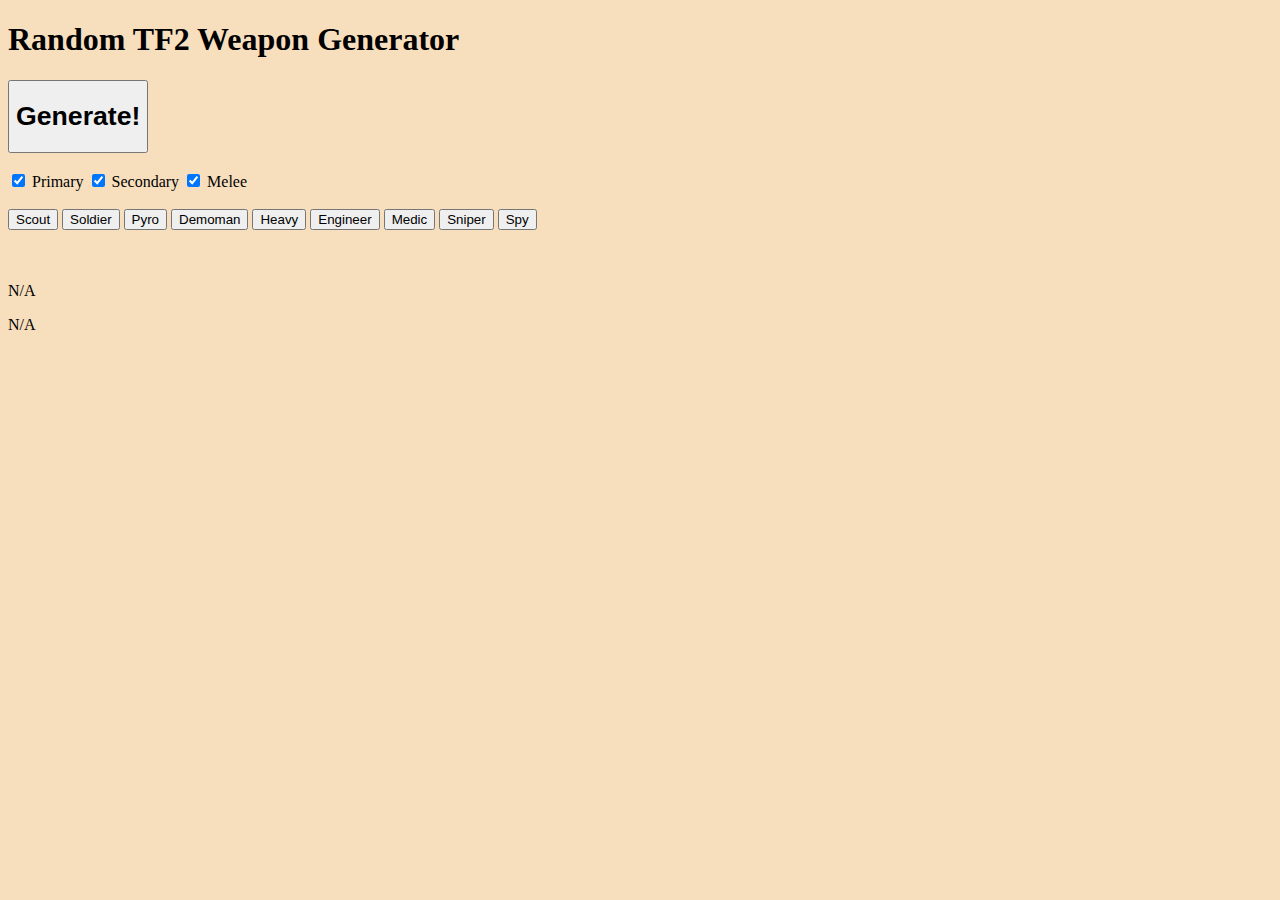
==== index.html @ fe044178 "Rename html/index.html to index.html" ====
<!DOCTYPE html>
<head>
    <title>Random TF2 Weapon Generator</title>
    <link rel="stylesheet" href="style.css">
</head>
<body style="background-color: rgba(243, 208, 158, 0.671);">
    <h1 id="title" class="center build">Random TF2 Weapon Generator</h1>

    <div id="outer" class="generator">
        <button id="inner" class="gen build" onclick="randomItem()"><h1 id="texter">Generate!</h1></button>
    </div>
    
    <br>
    
    <div id="slot" class="outer">
        
        <input type="checkbox" id="pri" name="first_item" value="1" class="padded" checked="true"/>
        <label for="pri" class="sel professor">Primary</label>
        
        <input type="checkbox" id="sec" name="first_item" class="padded" value="2" checked="true"/>
        <label for="sec" class="sel professor">Secondary</label>
        
        <input type="checkbox" id="mel" name="first_item" class="padded" value="3" checked="true"/>
        <label for="mel" class="sel professor">Melee</label>

    </div>

    <br>
    
    <div id="outer" class="classes">
        <button class="bigbutton inner secondary" id="sco" onclick="randomClassItem('Scout')">Scout</button>
        <button class="bigbutton inner secondary" id="sol" onclick="randomClassItem('Soldier')">Soldier</button>
        <button class="bigbutton inner secondary" id="pyr" onclick="randomClassItem('Pyro')">Pyro</button>

        <button class="bigbutton inner secondary" id="dem" onclick="randomClassItem('Demoman')">Demoman</button>
        <button class="bigbutton inner secondary" id="hea" onclick="randomClassItem('Heavy')">Heavy</button>
        <button class="bigbutton inner secondary" id="eng" onclick="randomClassItem('Engineer')">Engineer</button>

        <button class="bigbutton inner secondary" id="med" onclick="randomClassItem('Medic')">Medic</button>
        <button class="bigbutton inner secondary" id="sni" onclick="randomClassItem('Sniper')">Sniper</button>
        <button class="bigbutton inner secondary" id="spy" onclick="randomClassItem('Spy')">Spy</button>
    </div>
   <!--Yes I know the CSS doesn't look good. Too bad!-->
   <br>
   <br>
   <div id="weapon" class="outer">
        <p id="itemname" class="weaponname build">N/A</p>
        
        <span>
            <p id="itemclass" class="weaponclass professor inner">N/A</p>
            
        </span>
        <br>
        
   </div>
   <script src="script.js"></script>
</body>
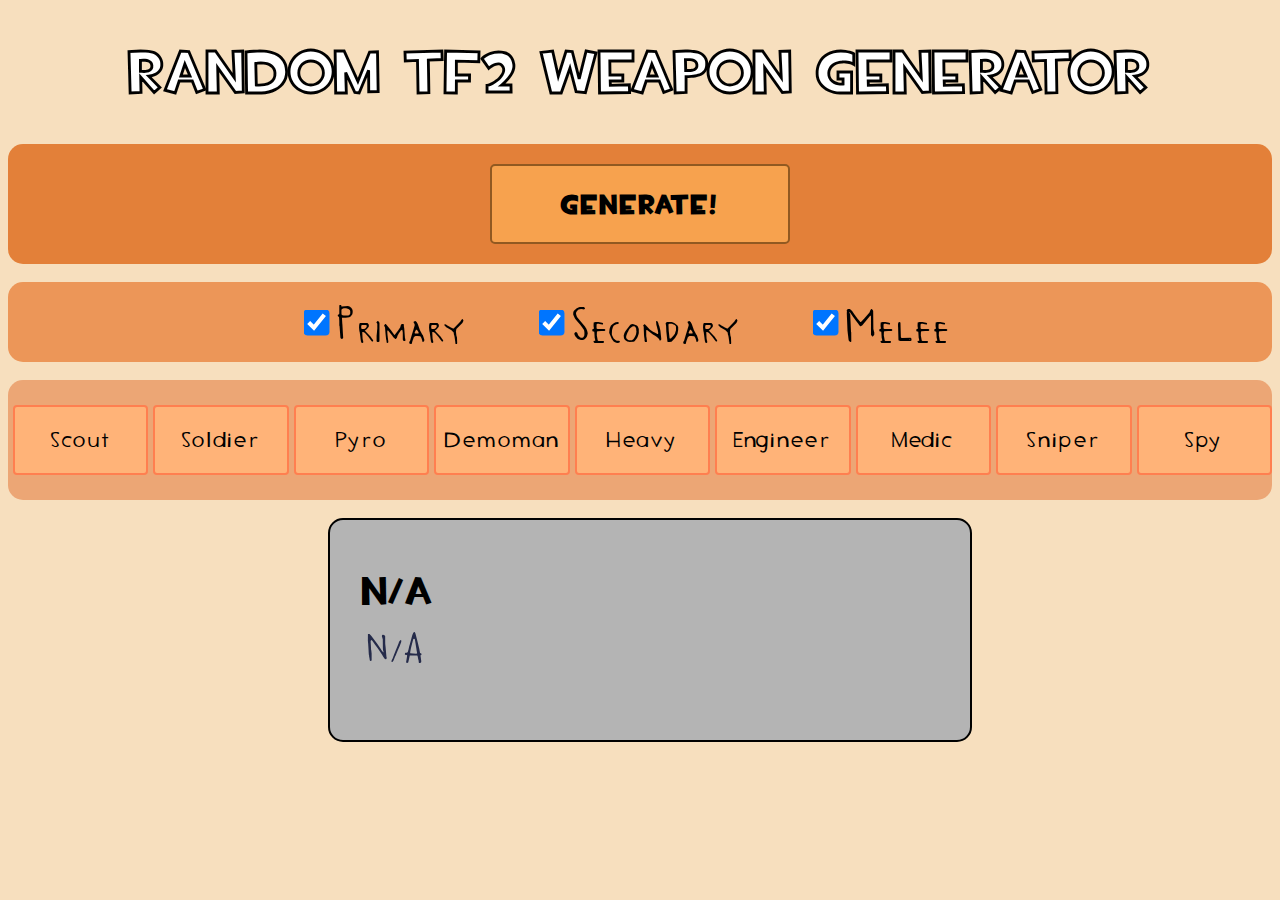
==== commit 5d84bc42: "Update index.html" ====
--- a/index.html
+++ b/index.html
@@ -1,5 +1,6 @@
 <!DOCTYPE html>
 <head>
+	<meta name="google-site-verification" content="eba9Z6iU5EDfzLJScHLfOqV5QMwuHR1o-Cfe7E4Xkzw" />
     <title>Random TF2 Weapon Generator</title>
     <link rel="stylesheet" href="style.css">
 </head>
--- a/style.css
+++ b/style.css
@@ -0,0 +1,212 @@
+/* font families */
+@font-face {
+    font-family: build;
+    src: url(fonts/Build.woff) format('woff');
+    font-weight: 400;
+    font-style: normal;
+}
+@font-face {
+    font-family: secondary;
+    src: url(fonts/Secondary.woff) format('woff');
+    font-weight: 400;
+    font-style: normal;
+}
+@font-face {
+    font-family: professor;
+    src: url(fonts/Professor.woff) format('woff');
+    font-weight: 400;
+    font-style: normal;
+}
+
+.build {
+    font-family: build, sans-serif;
+}
+
+.secondary {
+    font-family: secondary, sans-serif;
+}
+
+.professor {
+    font-family: professor, sans-serif;
+}
+
+/* i forgot how to make singleline comments
+
+these are other css elements i forgot what they do apologies */
+#outer
+{
+    width:100%;
+    text-align: center;
+}
+.inner
+{
+    display: inline-block;
+    margin-left: 5px;
+}
+.padded
+{
+    display: inline-block;
+    margin-left: 30px;
+}
+.center {
+
+-webkit-text-stroke-width: 1px;
+-webkit-text-stroke-color: rgb(0, 0, 0);
+text-align: center;
+color: white;
+font-size: 60px;
+
+}
+.bigbutton {
+    width: 145px;
+    height: 70px;
+    
+    border: 2px solid;
+    border-radius: 4px;
+    text-align: center;
+    border-color: #ff7f50;
+    background-color: #ffb378;
+
+    transition-duration: 0.4s;
+
+    font-size: 21px;
+    font-weight: 500;
+    letter-spacing: 2px;
+    
+}
+.bigbutton:hover {
+    background-color: #ff9f55;
+
+    font-size: 24px;
+    font-weight: 500;
+    letter-spacing: 2px;
+    
+}
+.bigbutton:active{
+    
+    background-color: #e8913b;
+}
+.gen {
+    transition-duration: 0.6s;
+
+    background-color: #f7a24e;
+    width: 300px;
+    height: 80px;
+    
+    border: 2px solid;
+    border-color: #915921;
+    border-radius: 5px;
+    
+    vertical-align: middle;
+    letter-spacing: 2px;
+    
+}
+.gen:hover{
+    background-color: #f09941;
+    width: 310px;
+    height: 100px;
+    font-size: 120%;
+}
+.gen:active{
+    background-color: #e39445;
+    width: 300px;
+    height: 100px;
+    font-size: 115%;
+}
+.generator{
+    background-color: rgb(227, 128, 57);
+    height: 120px;
+    width: 100px;
+    border-radius: 15px;
+    display: flex;
+    align-items: center; 
+    justify-content: center;
+    
+    
+}
+.classes{
+    background-color: rgb(236, 166, 117);
+    height: 120px;
+    width: 100px;
+    border-radius: 15px;
+    display: flex;
+    align-items: center; 
+    justify-content: center;
+    
+    
+}
+
+#slot{
+    background-color: rgb(236, 150, 88);
+    height: 80px;
+    width: 100%;
+    border-radius: 15px;
+    display: flex;
+    align-items: center; 
+    justify-content: center;
+}
+
+#weapon{
+    background-color: rgb(180, 180, 180);
+    height: 220px;
+    width: 50%;
+    position:absolute;
+    border-radius: 15px;
+    display: flex;
+    align-items: center; 
+    justify-content: center;
+    margin-left: 25%;
+    margin-top: -18px;
+    border: 2px solid black;
+
+    
+    
+    
+}
+
+.wrapper-class {
+display: inline;
+margin-left: 5px;
+}
+
+input[type="checkbox"] {
+-ms-transform: scale(1.5); /* IE 9 */
+-webkit-transform: scale(1.5); /* Chrome, Safari, Opera */
+transform: scale(2);
+}
+
+.sel {
+    font-size: 70px;
+    margin-left: 10px;
+    margin-right: 50px;
+
+    
+    
+}
+
+
+.weaponname {
+    font-size: 40px;
+    
+    margin-top: -3vw;
+    margin-left: 5%;
+    width: 100%;
+}
+
+.weaponclass {
+    font-size: 60px;
+    
+    
+    color: rgb(37, 43, 74);
+    margin-bottom: 2vw;
+    margin-left: -47.2vw;
+    width: auto;
+    
+}
+.sku {
+    font-size: 30px;
+    margin-top: -10vw;
+    margin-left: -44vw;
+    
+    color: rgb(67, 67, 67);
+}
